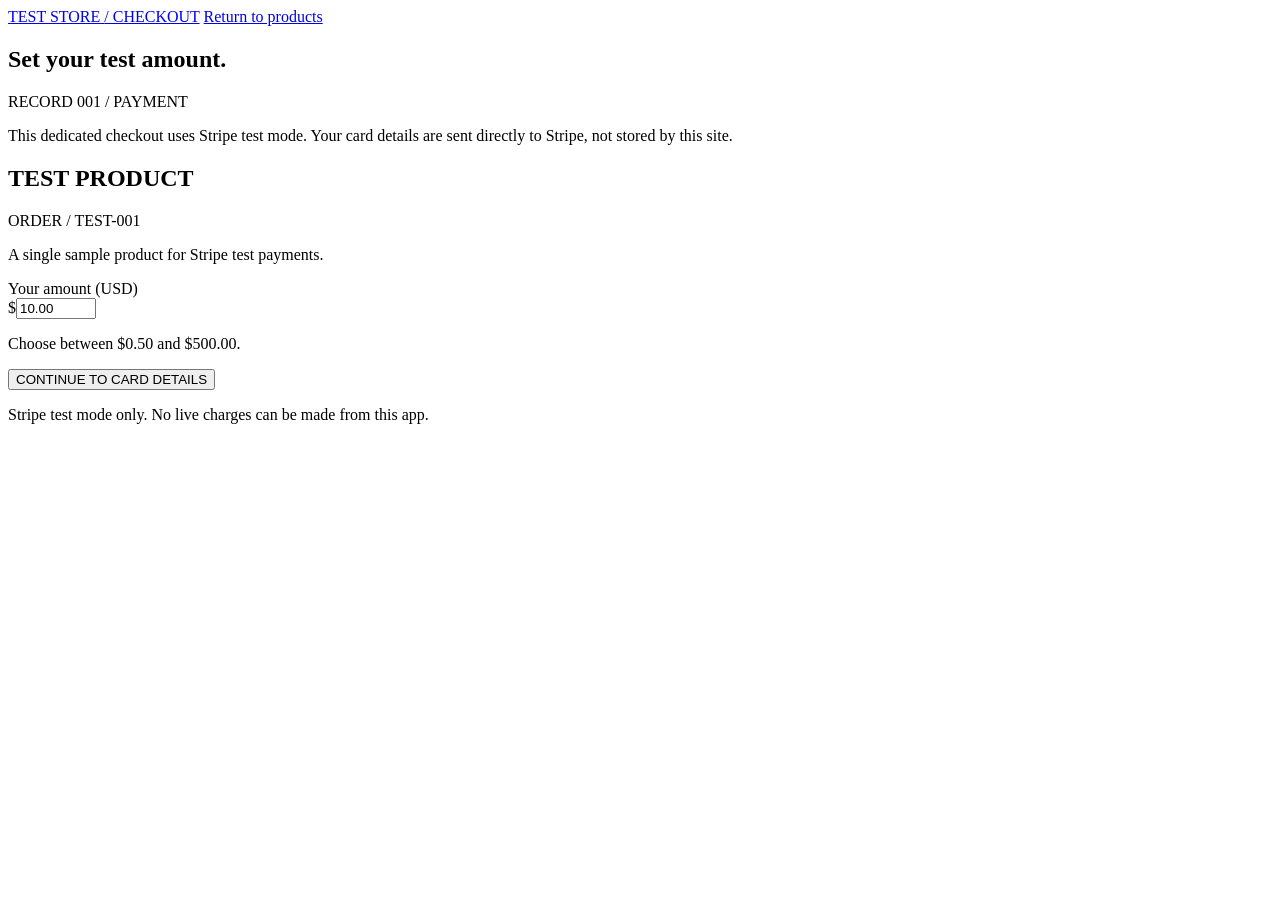
==== public/checkout.html @ c97c0735 "Initial commit" ====
<!doctype html>
<html lang="en">
<head>
  <meta charset="utf-8">
  <meta name="viewport" content="width=device-width, initial-scale=1">
  <meta name="theme-color" content="#101216">
  <title>Checkout | Test Store</title>
  <link rel="stylesheet" href="/assets/styles.css">
  <script src="https://js.stripe.com/v3/" defer></script>
  <script src="/assets/checkout.js" defer></script>
</head>
<body>
  <header class="site-header">
    <a class="wordmark" href="/">TEST STORE <span>/ CHECKOUT</span></a>
    <a class="header-link" href="/">Return to products</a>
  </header>
  <main class="checkout-layout">
    <section class="checkout-intro">
      <h1>Set your test amount.</h1>
      <p class="record-code">RECORD 001 <span>/</span> PAYMENT</p>
      <p>This dedicated checkout uses Stripe test mode. Your card details are sent directly to Stripe, not stored by this site.</p>
      <div class="catalog-stripe" aria-hidden="true"><i></i><i></i><i></i><i></i><i></i></div>
    </section>
    <section class="checkout-panel">
      <h2 id="product-name">TEST PRODUCT</h2>
      <p class="record-code">ORDER <span>/</span> <span id="product-sku">TEST-001</span></p>
      <p id="product-description" class="product-description">A single sample product for Stripe test payments.</p>
      <form id="amount-form">
        <label class="field" for="amount">Your amount (USD)
          <div class="amount-input"><span aria-hidden="true">$</span><input id="amount" name="amount" type="number" min="0.50" max="500.00" step="0.01" value="10.00" required inputmode="decimal"></div>
        </label>
        <p class="field-hint">Choose between $0.50 and $500.00.</p>
        <button id="continue-button" class="primary-button" type="submit">CONTINUE TO CARD DETAILS</button>
      </form>
      <section id="payment-section" hidden aria-labelledby="payment-heading">
        <div class="payment-heading"><h3 id="payment-heading">Card details</h3><button id="edit-amount" class="text-button" type="button">Edit amount</button></div>
        <div id="payment-element"></div>
        <button id="pay-button" class="primary-button" type="button">PAY SECURELY</button>
      </section>
      <div id="checkout-message" class="notice" role="status" aria-live="polite" hidden></div>
      <p class="panel-note">Stripe test mode only. No live charges can be made from this app.</p>
    </section>
  </main>
</body>
</html>
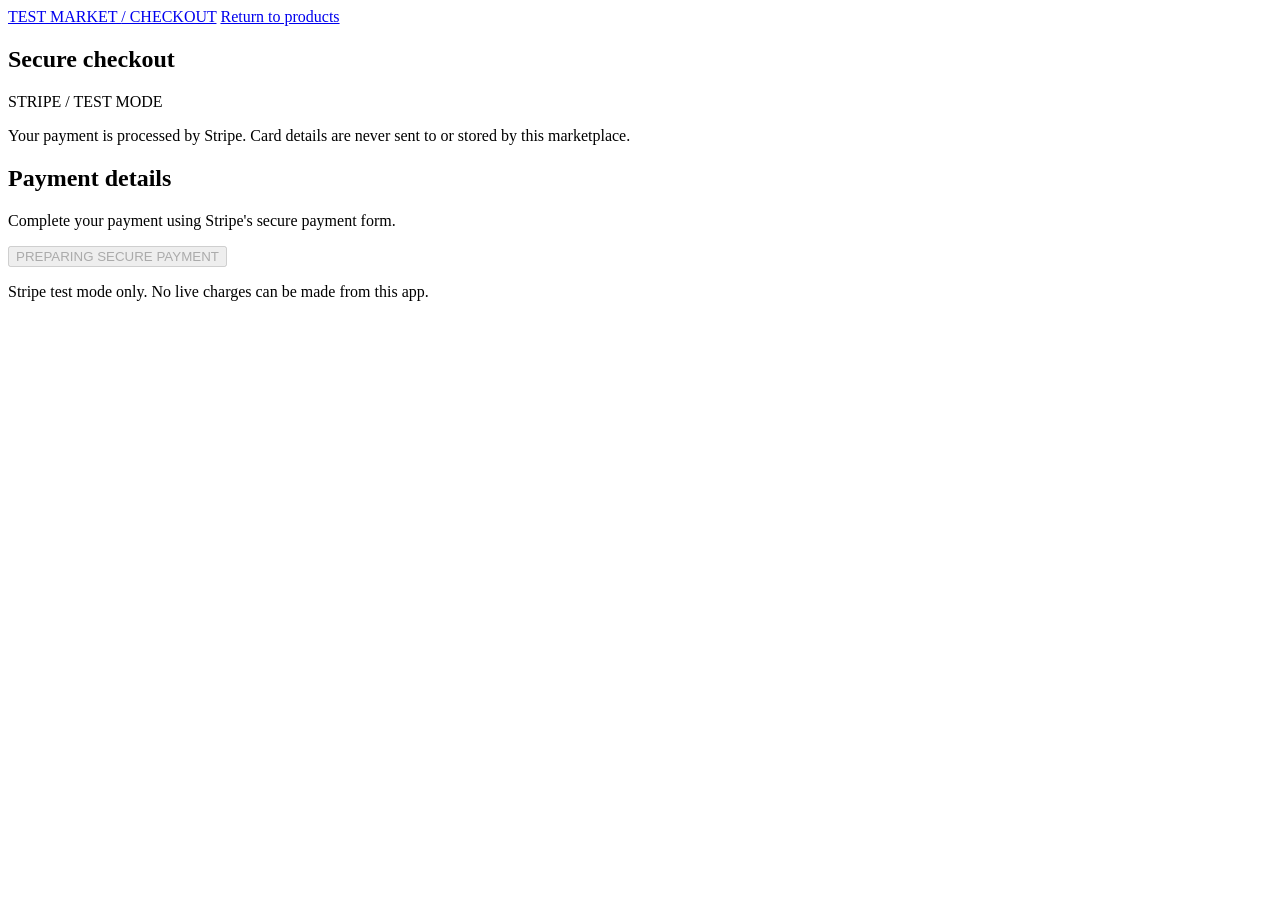
==== commit 27ec4a42: "Save point before clearing stuck copilot session" ====
--- a/public/checkout.html
+++ b/public/checkout.html
@@ -4,40 +4,33 @@
   <meta charset="utf-8">
   <meta name="viewport" content="width=device-width, initial-scale=1">
   <meta name="theme-color" content="#101216">
-  <title>Checkout | Test Store</title>
+  <title>Secure checkout · Stripe Test Marketplace</title>
   <link rel="stylesheet" href="/assets/styles.css">
+  <script src="/assets/common.js" defer></script>
   <script src="https://js.stripe.com/v3/" defer></script>
   <script src="/assets/checkout.js" defer></script>
 </head>
 <body>
   <header class="site-header">
-    <a class="wordmark" href="/">TEST STORE <span>/ CHECKOUT</span></a>
-    <a class="header-link" href="/">Return to products</a>
+    <a class="wordmark" href="/store">TEST MARKET <span>/ CHECKOUT</span></a>
+    <a class="header-link" href="/store">Return to products</a>
   </header>
-  <main class="checkout-layout">
+  <main class="checkout-layout marketplace-checkout">
     <section class="checkout-intro">
-      <h1>Set your test amount.</h1>
-      <p class="record-code">RECORD 001 <span>/</span> PAYMENT</p>
-      <p>This dedicated checkout uses Stripe test mode. Your card details are sent directly to Stripe, not stored by this site.</p>
+      <h1>Secure checkout</h1>
+      <p class="record-code">STRIPE <span>/</span> TEST MODE</p>
+      <p>Your payment is processed by Stripe. Card details are never sent to or stored by this marketplace.</p>
       <div class="catalog-stripe" aria-hidden="true"><i></i><i></i><i></i><i></i><i></i></div>
+      <div id="checkout-summary" class="checkout-summary"></div>
     </section>
-    <section class="checkout-panel">
-      <h2 id="product-name">TEST PRODUCT</h2>
-      <p class="record-code">ORDER <span>/</span> <span id="product-sku">TEST-001</span></p>
-      <p id="product-description" class="product-description">A single sample product for Stripe test payments.</p>
-      <form id="amount-form">
-        <label class="field" for="amount">Your amount (USD)
-          <div class="amount-input"><span aria-hidden="true">$</span><input id="amount" name="amount" type="number" min="0.50" max="500.00" step="0.01" value="10.00" required inputmode="decimal"></div>
-        </label>
-        <p class="field-hint">Choose between $0.50 and $500.00.</p>
-        <button id="continue-button" class="primary-button" type="submit">CONTINUE TO CARD DETAILS</button>
+    <section class="checkout-panel" aria-labelledby="payment-heading">
+      <h2 id="payment-heading">Payment details</h2>
+      <p class="product-description">Complete your payment using Stripe's secure payment form.</p>
+      <form id="payment-form">
+        <div id="payment-element"></div>
+        <div id="checkout-message" class="notice" role="status" aria-live="polite" hidden></div>
+        <button id="pay-button" class="primary-button" type="submit" disabled>PREPARING SECURE PAYMENT</button>
       </form>
-      <section id="payment-section" hidden aria-labelledby="payment-heading">
-        <div class="payment-heading"><h3 id="payment-heading">Card details</h3><button id="edit-amount" class="text-button" type="button">Edit amount</button></div>
-        <div id="payment-element"></div>
-        <button id="pay-button" class="primary-button" type="button">PAY SECURELY</button>
-      </section>
-      <div id="checkout-message" class="notice" role="status" aria-live="polite" hidden></div>
       <p class="panel-note">Stripe test mode only. No live charges can be made from this app.</p>
     </section>
   </main>
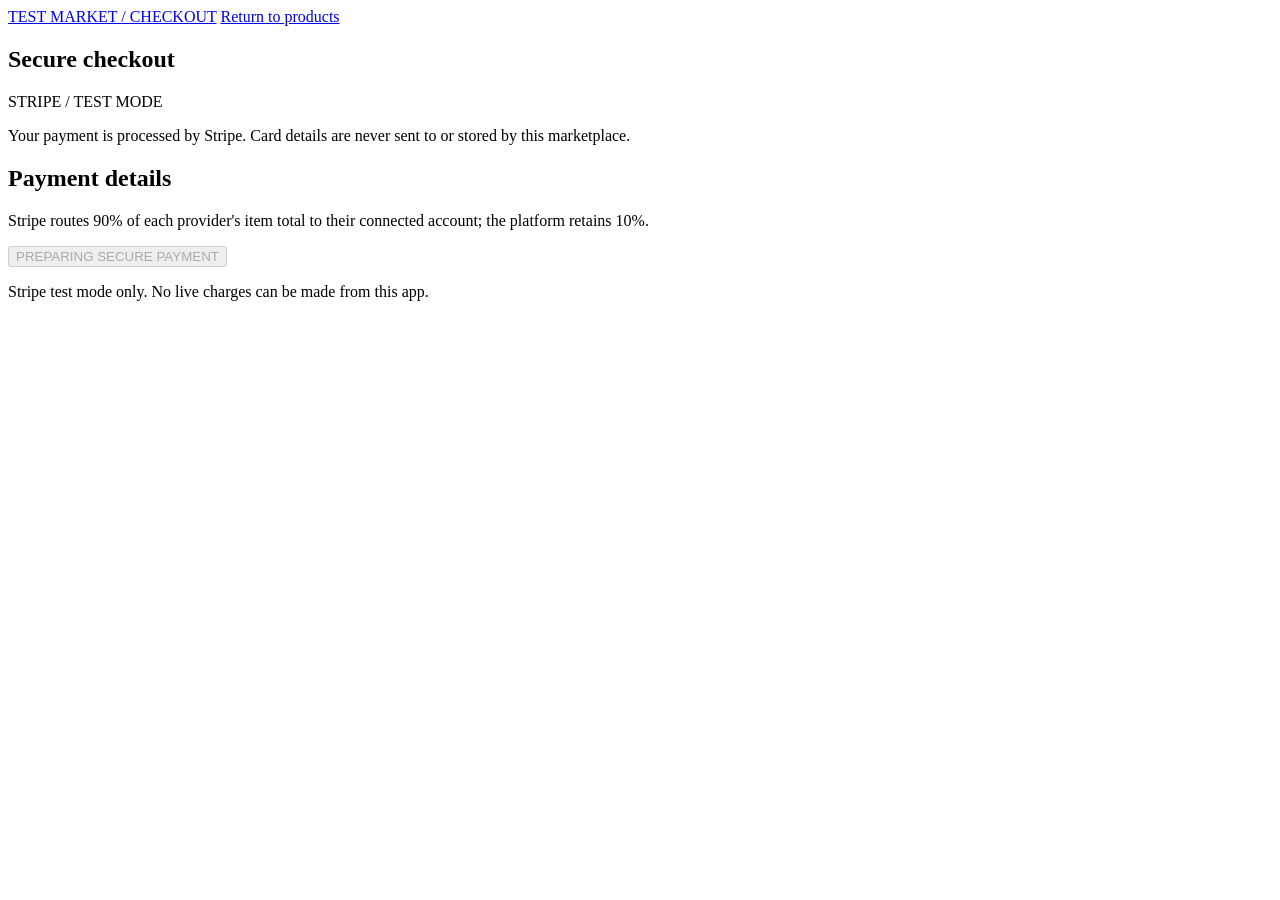
==== commit 4d1b0a84: "added connected accounts alongside split payment for purchases to split between providers the paymen" ====
--- a/public/checkout.html
+++ b/public/checkout.html
@@ -25,7 +25,7 @@
     </section>
     <section class="checkout-panel" aria-labelledby="payment-heading">
       <h2 id="payment-heading">Payment details</h2>
-      <p class="product-description">Complete your payment using Stripe's secure payment form.</p>
+      <p class="product-description">Stripe routes 90% of each provider's item total to their connected account; the platform retains 10%.</p>
       <form id="payment-form">
         <div id="payment-element"></div>
         <div id="checkout-message" class="notice" role="status" aria-live="polite" hidden></div>
